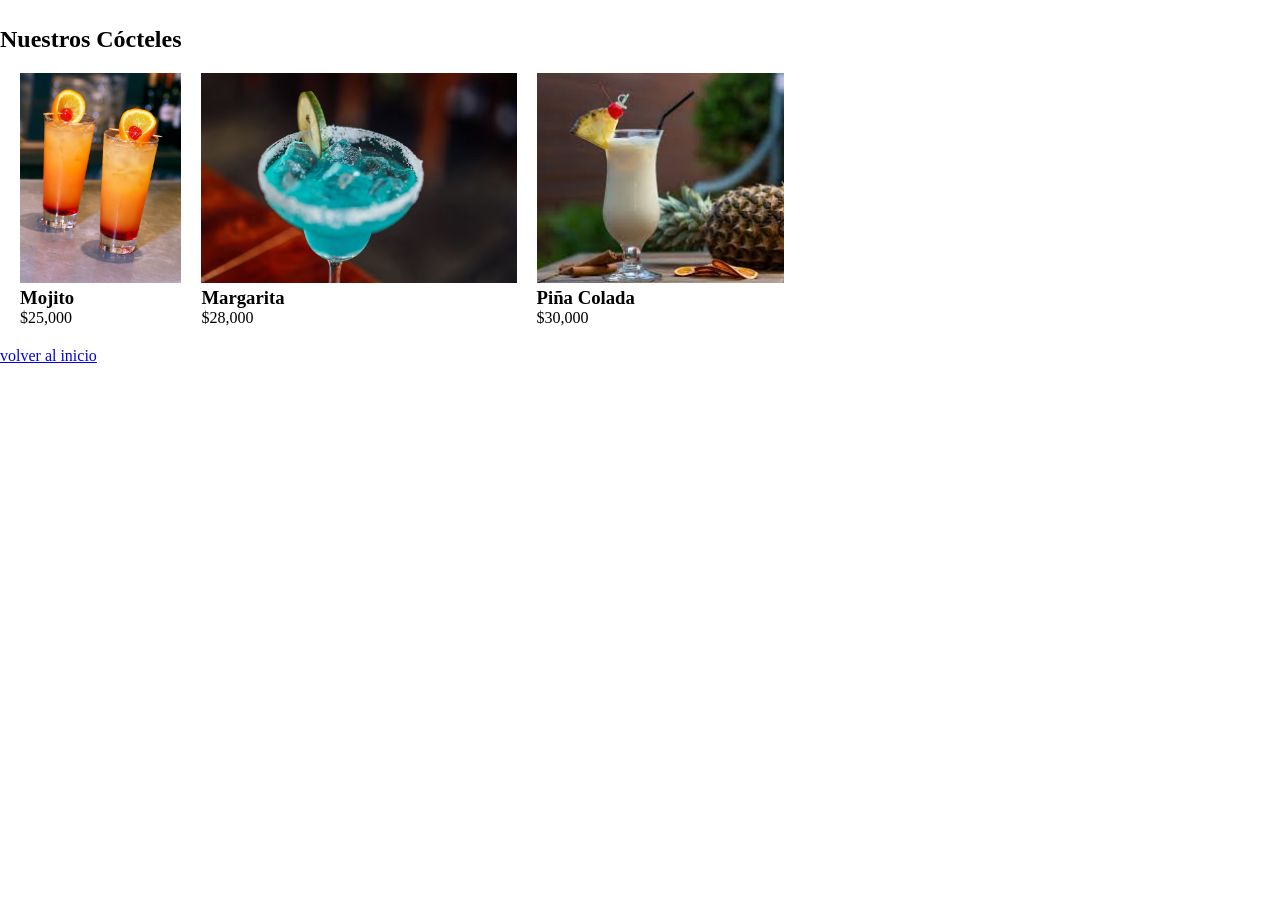
==== cocteles.html @ 35b821be "agregue pagina de cocteles con imagenesen fila" ====
<!DOCTYPE html>
<html lang="en">
<head>
    <meta charset="UTF-8">
    <meta name="viewport" content="width=device-width, initial-scale=1.0">
    <title>Document</title>
    <link rel="stylesheet" href="css/cocteles.css">
</head>
<body>

<section class="carta-cocteles">
  <h2>Nuestros Cócteles</h2>
  
  <main class="contenedor-cocteles">
    
    <article class="coctel">
      <figure>
        <img src="img/mojonjpg.avif" alt="Mojito">
      </figure>
      <h3>Mojito</h3>
      <p>$25,000</p>
    </article>

    <article class="coctel">
      <figure>
        <img src="img/margarita.avif" alt="Margarita">
      </figure>
      <h3>Margarita</h3>
      <p>$28,000</p>
    </article>

    <article class="coctel">
      <figure>
        <img src="img/piñacolada.jpg" alt="Piña Colada">
      </figure>
      <h3>Piña Colada</h3>
      <p>$30,000</p>
    </article>
  </main>
  <a href="index.html">volver al inicio</a>
</section>

</body>
</html>
---- css/cocteles.css ----
*{
  margin:0;
  padding:0;
  box-sizing: border-box;
}

.carta-cocteles{
    margin-top: 2%;
}

.contenedor-cocteles{
    display: flex;
    gap:20px;
    padding : 20px;

}

.coctel img {
    width: 100%;
    height: 210px;

}
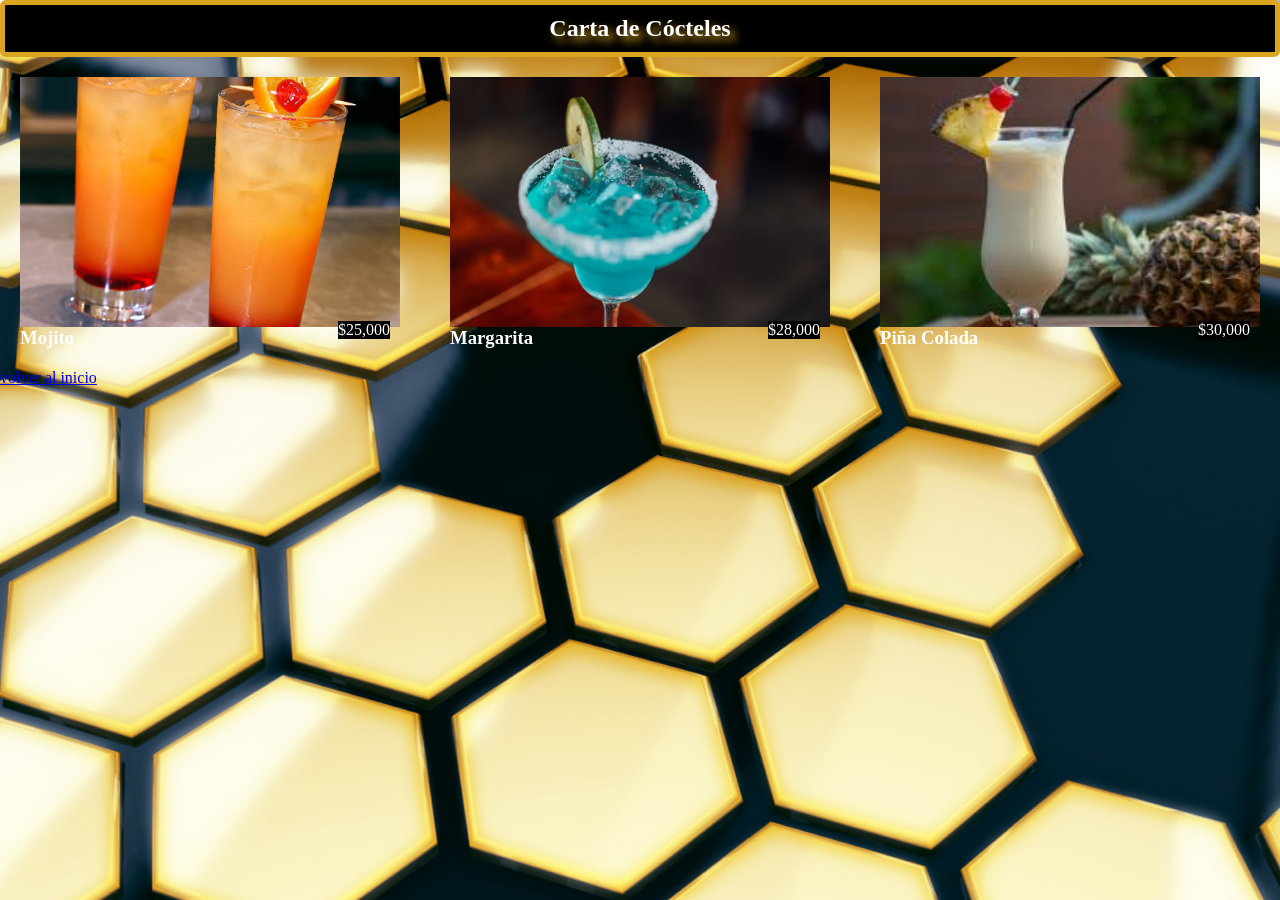
==== commit 91888d2a: "Avance cocteles" ====
--- a/cocteles.html
+++ b/cocteles.html
@@ -9,7 +9,7 @@
 <body>
 
 <section class="carta-cocteles">
-  <h2>Nuestros Cócteles</h2>
+  <h1>Carta de Cócteles</h1>
   
   <main class="contenedor-cocteles">
     
--- a/css/cocteles.css
+++ b/css/cocteles.css
@@ -1,22 +1,63 @@
 *{
   margin:0;
   padding:0;
-  box-sizing: border-box;
 }
 
-.carta-cocteles{
-    margin-top: 2%;
+ h1 {
+    
+    display: block;
+    padding: 10px 18px;
+    color: white;
+    text-shadow: 5px 5px 8px goldenrod;
+    border: 5px solid goldenrod;
+    background: black;
+    border-radius: 6px;
+    text-align: center;
+}
+    
+
+body {
+    background-image: url('../img/golden.jpg');
+    background-size: cover;
+    background-position: center;
+    background-repeat: no-repeat;
+    background-attachment: fixed;
+    color: white;
+    margin: 0;
+    min-height: 100vh;
+}
+.contenedor-cocteles{
+    display: grid;
+    grid-template-columns: repeat(3, 1fr);
+    gap: 50px;
+    padding: 20px;
 }
 
-.contenedor-cocteles{
-    display: flex;
-    gap:20px;
-    padding : 20px;
-
+.coctel{
+    position: relative;
 }
 
-.coctel img {
+.coctel img{
     width: 100%;
-    height: 210px;
+    height: 250px;
+    display: block;
+    object-fit: cover;
+}
 
-}+.coctel p{
+    position: absolute;
+    bottom: 10px;
+    right: 10px;
+    background: black;
+    color: white;
+}
+
+.coctel:hover{
+    transform: scale(1.05);
+}
+
+@media (max-width: 768px){
+    .contenedor-cocteles{
+        grid-template-columns: 1fr;
+    }
+}
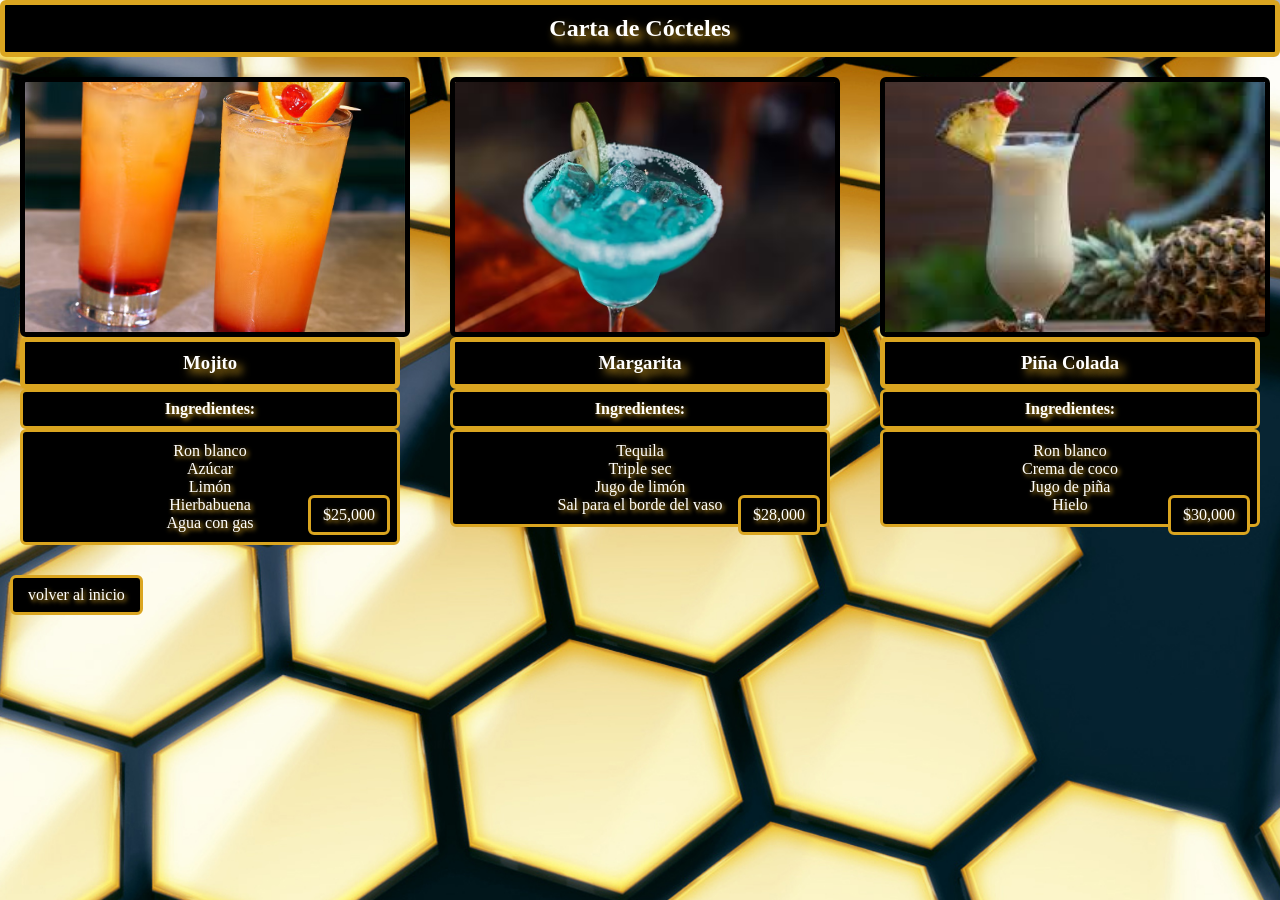
==== commit 249d697e: "Final pagina cocteles" ====
--- a/cocteles.html
+++ b/cocteles.html
@@ -19,6 +19,13 @@
       </figure>
       <h3>Mojito</h3>
       <p>$25,000</p>
+      <h4>Ingredientes:</h4>
+      <ul>
+        <li>Ron blanco</li>
+        <li>Azúcar</li>
+        <li>Limón</li>
+        <li>Hierbabuena</li>
+        <li>Agua con gas</li>
     </article>
 
     <article class="coctel">
@@ -27,6 +34,12 @@
       </figure>
       <h3>Margarita</h3>
       <p>$28,000</p>
+      <h4>Ingredientes:</h4>
+      <ul>
+        <li>Tequila</li>
+        <li>Triple sec</li>
+        <li>Jugo de limón</li>
+        <li>Sal para el borde del vaso</li>
     </article>
 
     <article class="coctel">
@@ -35,6 +48,12 @@
       </figure>
       <h3>Piña Colada</h3>
       <p>$30,000</p>
+      <h4>Ingredientes:</h4>
+      <ul>  
+        <li>Ron blanco</li>
+        <li>Crema de coco</li>
+        <li>Jugo de piña</li>
+        <li>Hielo</li>  
     </article>
   </main>
   <a href="index.html">volver al inicio</a>
--- a/css/cocteles.css
+++ b/css/cocteles.css
@@ -3,7 +3,7 @@
   padding:0;
 }
 
- h1 {
+ h1 ,h3{
     
     display: block;
     padding: 10px 18px;
@@ -14,7 +14,29 @@
     border-radius: 6px;
     text-align: center;
 }
+h4{
+    display: block;
+    padding: 8px 12px;
+    color: white;
+    background: black;
+    border: 3px solid goldenrod;
+    border-radius: 6px;
+    text-align: center;
+
+    text-shadow: 2px 2px 4px goldenrod;
+}
     
+ul{
+    list-style: none;
+    padding: 10px 18px;
+    color: white;
+    background: black;
+    border: 3px solid goldenrod;
+    border-radius: 6px;
+    text-align: center;
+
+    text-shadow: 2px 2px 4px goldenrod;
+}
 
 body {
     background-image: url('../img/golden.jpg');
@@ -27,10 +49,12 @@
     min-height: 100vh;
 }
 .contenedor-cocteles{
+
     display: grid;
     grid-template-columns: repeat(3, 1fr);
     gap: 50px;
     padding: 20px;
+    
 }
 
 .coctel{
@@ -42,16 +66,39 @@
     height: 250px;
     display: block;
     object-fit: cover;
+
+    border: 5px solid black;
+    border-radius: 6px;
 }
 
 .coctel p{
     position: absolute;
     bottom: 10px;
     right: 10px;
+
+    padding: 8px 12px;
+    color: white;
+    background: black;
+    border: 3px solid goldenrod;
+    border-radius: 6px;
+    text-align: center;
+
+    text-shadow: 2px 2px 4px goldenrod;
+}
+a {
+   
+    display: inline-block;
+    padding: 8px 15px;
+    margin: 10px;
+
     background: black;
     color: white;
+    border: 3px solid goldenrod;
+    border-radius: 6px;
+
+    text-decoration: none;
+    text-shadow: 2px 2px 4px goldenrod;
 }
-
 .coctel:hover{
     transform: scale(1.05);
 }
